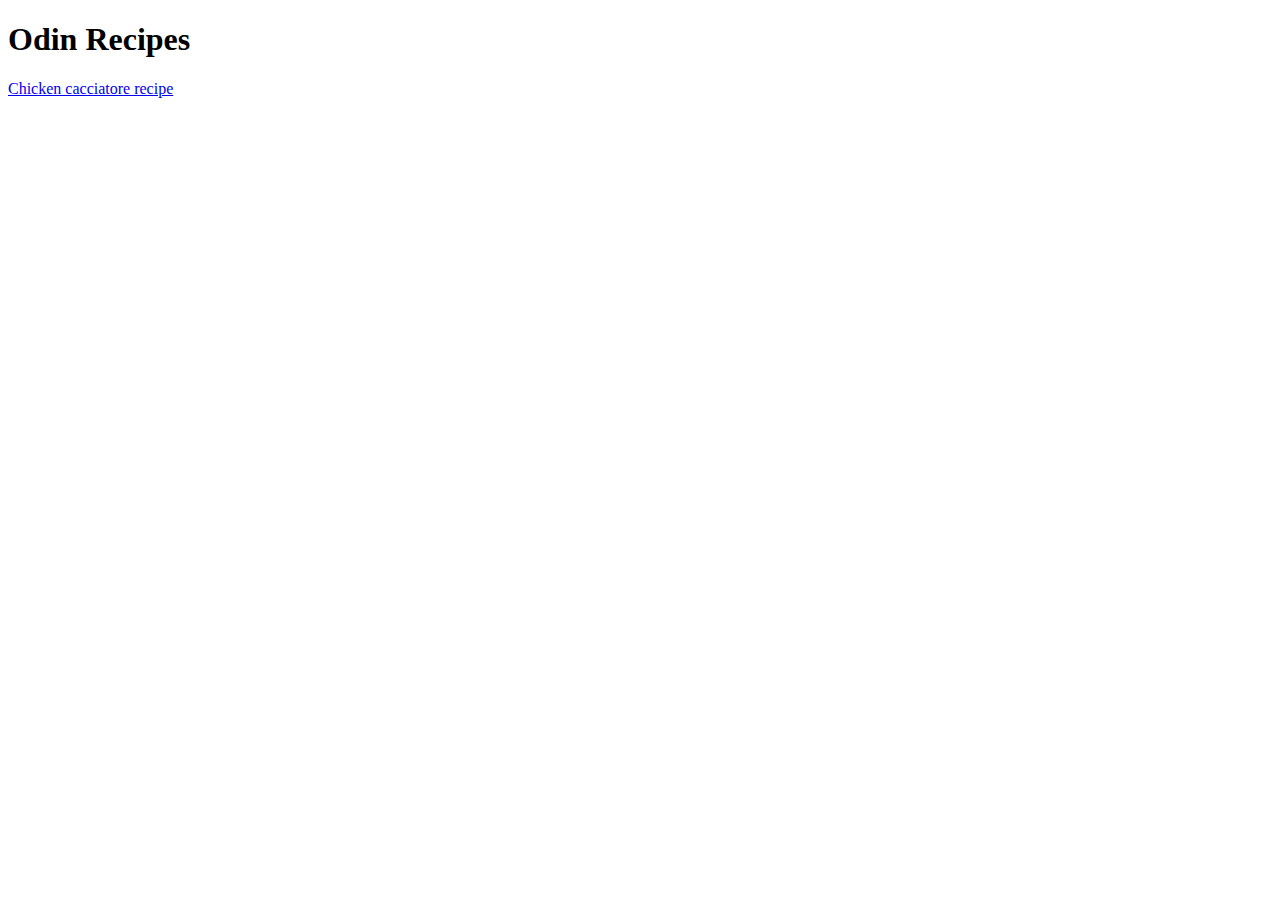
==== index.html @ e65161d0 "Create index html file and chicken cacciatore html file" ====
<!DOCTYPE html>
<html lang="en">
<head>
    <meta charset="UTF-8">
    <meta http-equiv="X-UA-Compatible" content="IE=edge">
    <meta name="viewport" content="width=device-width, initial-scale=1.0">
    <title>Odin Recipes</title>
</head>
<body>
    <h1>Odin Recipes</h1>
    <a href="https://www.seriouseats.com/chicken-cacciatore-red-peppers-recipe">Chicken cacciatore recipe</a>
</body>
</html>
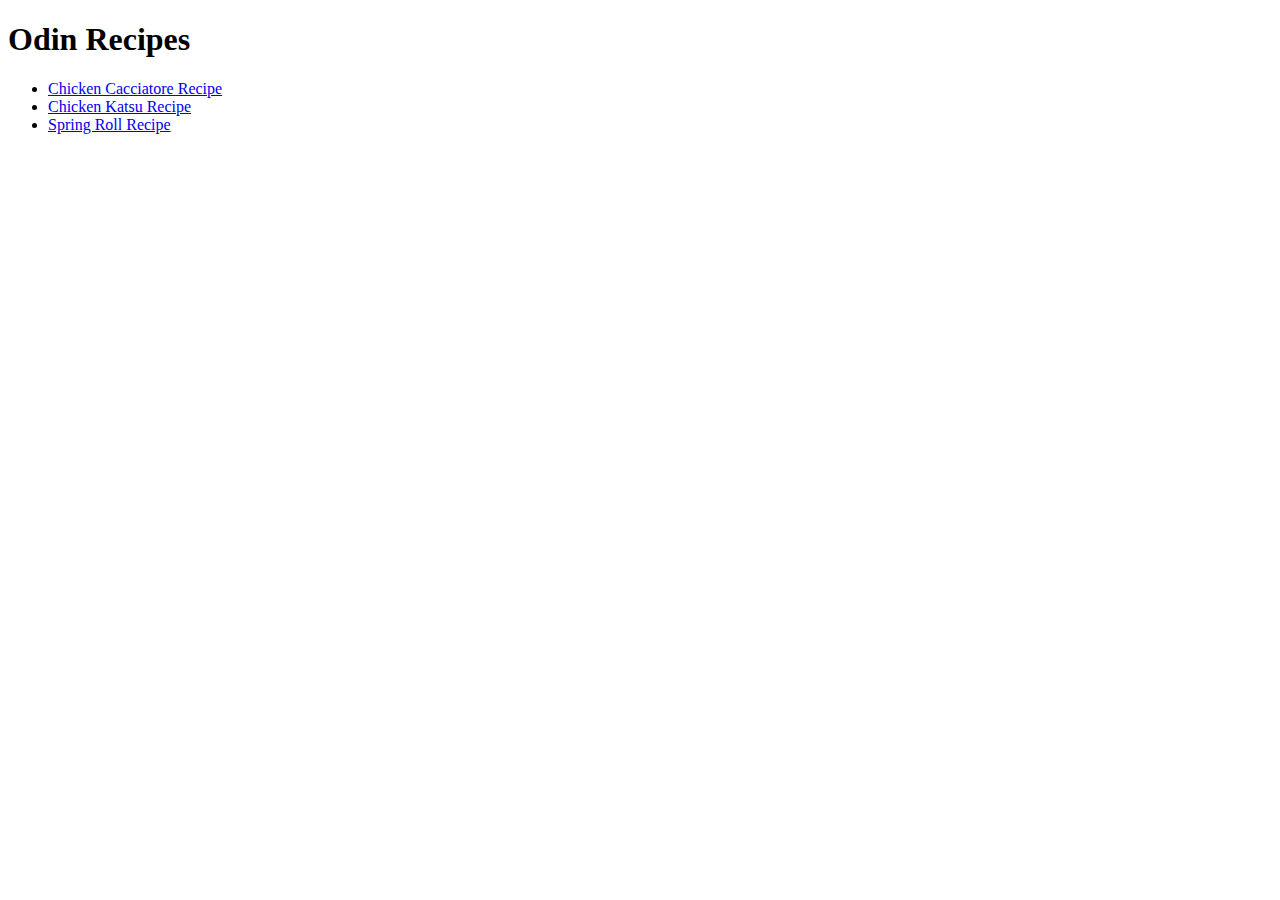
==== commit 4e6a33ed: "Push completed recipe pages" ====
--- a/index.html
+++ b/index.html
@@ -8,6 +8,10 @@
 </head>
 <body>
     <h1>Odin Recipes</h1>
-    <a href="https://www.seriouseats.com/chicken-cacciatore-red-peppers-recipe">Chicken cacciatore recipe</a>
+    <ul>
+        <li><a href="recipes/chicken-cacciatore.html">Chicken Cacciatore Recipe</a></li>
+        <li><a href="recipes/chicken-katsu.html">Chicken Katsu Recipe</a></li>
+        <li><a href="recipes/spring-rolls.html">Spring Roll Recipe</a></li>
+    </ul>
 </body>
 </html>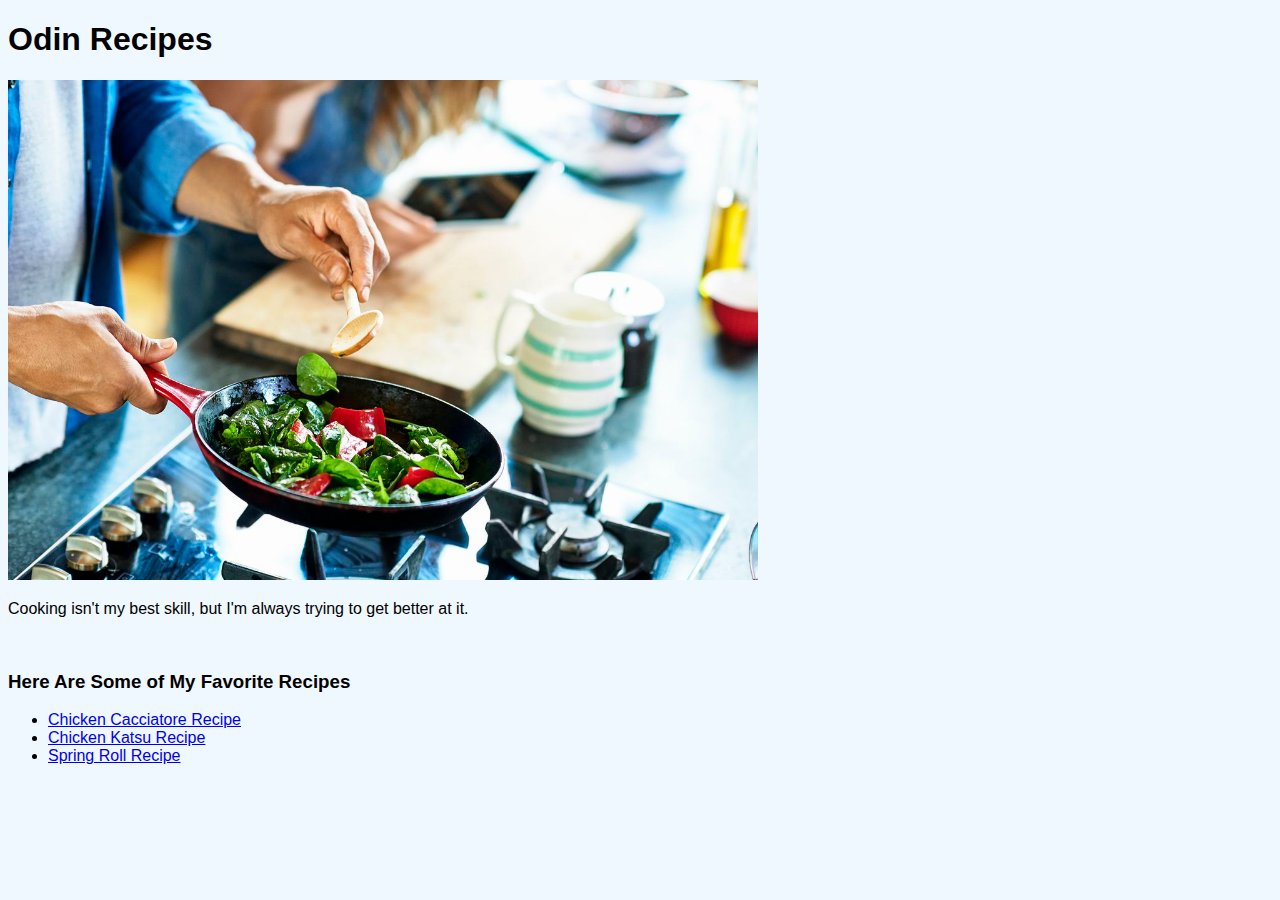
==== commit 89f99e18: "Update recipe pages with CSS" ====
--- a/index.html
+++ b/index.html
@@ -4,10 +4,15 @@
     <meta charset="UTF-8">
     <meta http-equiv="X-UA-Compatible" content="IE=edge">
     <meta name="viewport" content="width=device-width, initial-scale=1.0">
+    <link rel="stylesheet" href="style.css">
     <title>Odin Recipes</title>
 </head>
 <body>
     <h1>Odin Recipes</h1>
+    <img src="cooking.jpg" alt="cooking picture">
+    <p>Cooking isn't my best skill, but I'm always trying to get better at it.</p>
+    <br>    
+    <h3>Here Are Some of My Favorite Recipes</h3>
     <ul>
         <li><a href="recipes/chicken-cacciatore.html">Chicken Cacciatore Recipe</a></li>
         <li><a href="recipes/chicken-katsu.html">Chicken Katsu Recipe</a></li>
--- a/style.css
+++ b/style.css
@@ -0,0 +1,15 @@
+body {
+    background-color: aliceblue;
+    font-family: 'Gill Sans', 'Gill Sans MT', Calibri, 'Trebuchet MS', sans-serif;
+    width: 80%;
+}
+
+img {
+    height: 500px;
+    width: auto;
+}
+
+.tasty {
+    height: 200px;
+    width: auto;
+}